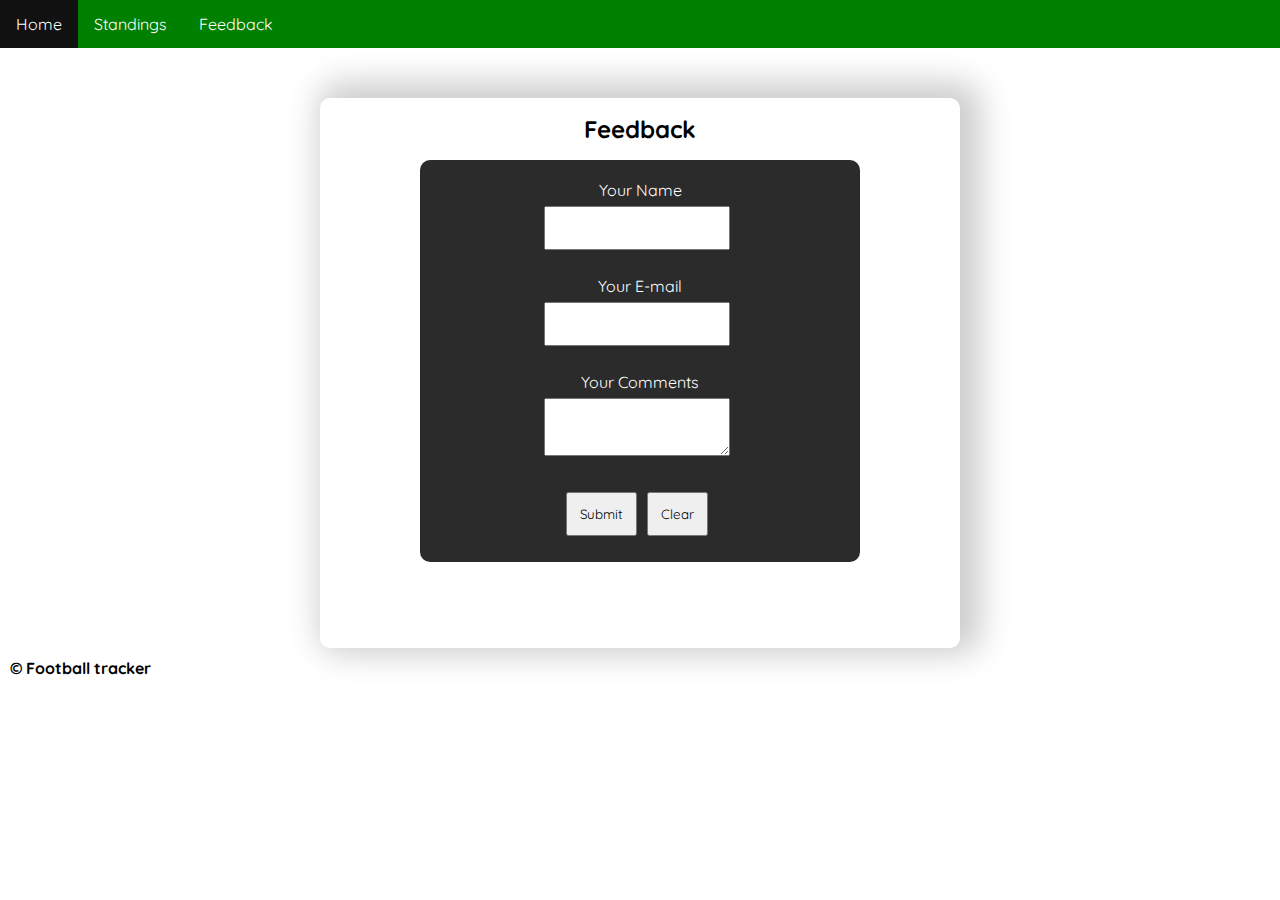
==== pages/feedback.html @ a09b7b1c "Commiting all files" ====
<!DOCTYPE html>
<html lang="en">
<head>
    <meta charset="UTF-8">
    <meta http-equiv="X-UA-Compatible" content="IE=edge">
    <meta name="viewport" content="width=device-width, initial-scale=1.0">
    <title>Feedback page</title>


    <!-- css link-->
    <link rel="stylesheet" href="../css/main.css">


    <script src="https://code.jquery.com/jquery-3.6.0.min.js"
      integrity="sha256-/xUj+3OJU5yExlq6GSYGSHk7tPXikynS7ogEvDej/m4=" crossorigin="anonymous"></script> 

      
    <!-- JAVASCRIPT link-->
    <script src="../js/index.js"></script>

    

    <link rel="icon" type="image/x-icon" href="../img/1546090478.png">

    <!-- Global site tag (gtag.js) - Google Analytics -->
    <script async src="https://www.googletagmanager.com/gtag/js?id=G-1D82TGYKCS"></script>
    <script>
    window.dataLayer = window.dataLayer || [];
    function gtag(){dataLayer.push(arguments);}
    gtag('js', new Date());

    gtag('config', 'G-1D82TGYKCS');
    </script>
</head>
<body>
    <ul>
        <li><a href="../index.html">Home</a></li>
        <li><a href="../pages/scores.html">Standings</a></li>
        <li><a href="#">Feedback</a></li>
        
    </ul>

    <div class="feedback">
        <h2>Feedback</h2>
        <div class="feedback-input">
            <form action="" method="POST">
                <label for="fullName">Your Name</label> <br>
                <input type="text" name="fullName"><br><br>
            
                <label for="email">Your E-mail</label> <br>
                <input type="text" name="email"><br>
                <br>
            
                <label for="comments">Your Comments</label> <br>
                <textarea name="comments"></textarea><br><br>
            
                <input type="submit" value="Submit">
                <input type="reset" value="Clear">
            </form>
        </div> <!-- FEEDBACK FORM -->
        
    </div>


    <!-- FOOTER AND COPYRIGHT INFO -->
    <footer  style="color: black;" ><h4> &copy; Football tracker</h4></footer>
</body>
</html>
---- css/main.css ----
@import url("https://fonts.googleapis.com/css2?family=Quicksand:wght@300;400;500;600;700&display=swap");

* {
  margin: 0;
  padding: 0;
  font-family: "Quicksand";
}
ul {
  list-style-type: none;
  margin: 0;
  padding: 0;
  overflow: hidden;
  background-color: green;
}
h1 h3 {
  margin-left: 2px;
}
li {
  float: left;
}

li a {
  display: block;
  color: white;
  text-align: center;
  padding: 14px 16px;
  text-decoration: none;
}

/* Change the link color to #111 (black) on hover */
li a:hover {
  background-color: #111;
}
.intro-block {
  height: 80px;
  width: 500px;
  margin: auto;
  color: white;
  margin-top: 50px;
  border-radius: 10px;
  background-color: green;
  box-shadow: 10px -5px 32px 11px rgba(0, 0, 0, 0.2);
  -webkit-box-shadow: 10px -5px 32px 11px rgba(0, 0, 0, 0.2);
  -moz-box-shadow: 10px -5px 32px 11px rgba(0, 0, 0, 0.2);
}
.description-con {
  box-shadow: -6px 1px 65px -25px rgba(0, 0, 0, 0.75);
  -webkit-box-shadow: -6px 1px 65px -25px rgba(0, 0, 0, 0.75);
  -moz-box-shadow: -6px 1px 65px -25px rgba(0, 0, 0, 0.75);
  height: 200px;
  width: 100%;
  margin-top: 100px;
  background-color: green;
  opacity: 0.7;
}
.prem-trophy {
  height: 200px;
  width: 35%;
  margin: auto;
}
.card {
  height: 400px;
  width: 250px;
  background-color: white;
  margin-left: 50px;
  border-radius: 5px;
  margin-top: 30px;
  box-shadow: 12px 10px 51px -13px rgba(0, 0, 0, 0.75);
  -webkit-box-shadow: 12px 10px 51px -13px rgba(0, 0, 0, 0.75);
  -moz-box-shadow: 12px 10px 51px -13px rgba(0, 0, 0, 0.75);
  justify-content: center;
}

h1 {
  text-align: center;
  margin-top: 20px;
  margin-bottom: 20px;
}
.img_con {
  width: 100%;
  height: 300px;
  overflow: hidden;
}
.row {
  float: left;
}
.card-img-top {
  padding: 35px;
  margin-left: 20px;
}
.col-3 {
  float: left;
  margin: auto;
}
.card-body {
  background-color: green;
  height: 100px;
  width: 100%;
  opacity: 0.6;
}
.open_stats {
  float: right;
  margin-top: 100px;
  margin-right: 10px;
}
.card-text {
  padding: 5px;
}
.quiz-container {
  margin-top: 50px;
  background-color: #fff;
  height: 400px;
  width: 600px;
  margin: auto;
  box-shadow: 10px -5px 32px 11px rgba(0, 0, 0, 0.2);
  -webkit-box-shadow: 10px -5px 32px 11px rgba(0, 0, 0, 0.2);
  -moz-box-shadow: 10px -5px 32px 11px rgba(0, 0, 0, 0.2);
  overflow: hidden;
  padding: 50px;
  border-radius: 10px;
}
ol {
  list-style-type: circle;
  padding: 1rem 0;
}
.quiz-header {
  padding: 1rem;
  text-align: center;
}
#submit {
  text-align: center;
}
h2 {
  padding: 1rem;
  text-align: center;
}
ol li {
  font-size: 1.2rem;
}
button {
  background-color: #2b2b2b;
  color: white;
  border-radius: 5px;
  height: 50px;
  border: none;
  font-size: 1.1rem;
  width: 100%;
  display: block;
}
button:focus {
  background-color: green;
}
footer {
  height: 50px;
  width: 100%;
  color: white;
}
h4 {
  padding: 10px;
}

/* feedback form styling */
.feedback {
  width: 50%;
  margin: auto;
  background-color: white;
  height: 550px;
  margin-top: 50px;
  box-shadow: 10px -5px 32px 11px rgba(0, 0, 0, 0.2);
  -webkit-box-shadow: 10px -5px 32px 11px rgba(0, 0, 0, 0.2);
  -moz-box-shadow: 10px -5px 32px 11px rgba(0, 0, 0, 0.2);
  border-radius: 10px;
}
form {
  width: 400px;
  background-color: #2b2b2b;
  text-align: center;
  padding: 20px;
  margin: auto;
  border-radius: 10px;
  color: white;
}

input,
textarea {
  padding: 12px;
  margin: 6px 6px 6px 0;
}
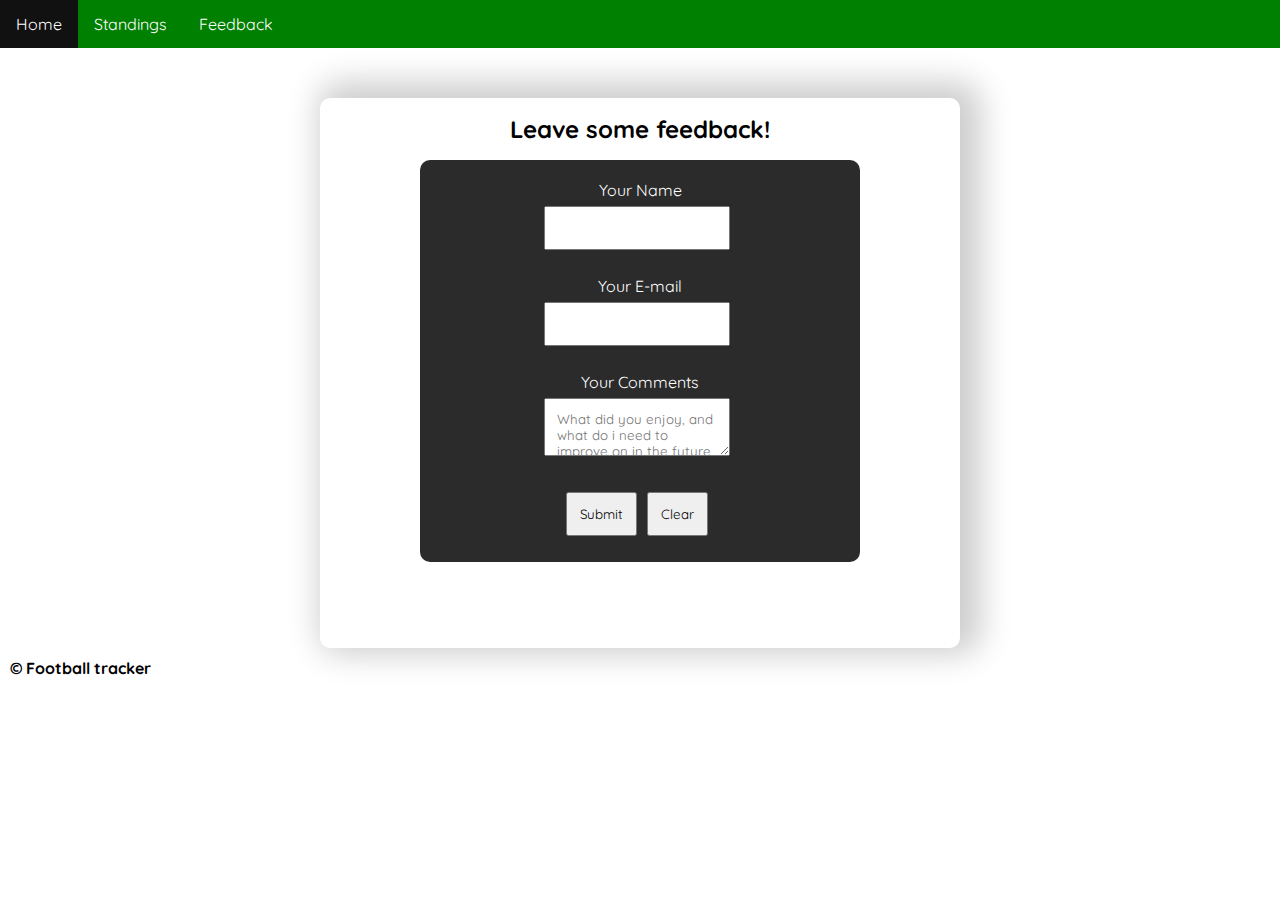
==== commit 851ce569: "PHP AND FEEDBACK SORTDED" ====
--- a/pages/feedback.html
+++ b/pages/feedback.html
@@ -6,6 +6,8 @@
     <meta name="viewport" content="width=device-width, initial-scale=1.0">
     <title>Feedback page</title>
 
+    <!-- BOOTSTRAP LINK -->
+    <link href="https://cdn.jsdelivr.net/npm/bootstrap@5.1.3/dist/css/bootstrap.min.css" rel="stylesheet" integrity="sha384-1BmE4kWBq78iYhFldvKuhfTAU6auU8tT94WrHftjDbrCEXSU1oBoqyl2QvZ6jIW3" crossorigin="anonymous">
 
     <!-- css link-->
     <link rel="stylesheet" href="../css/main.css">
@@ -39,11 +41,11 @@
         <li><a href="#">Feedback</a></li>
         
     </ul>
-
+    
     <div class="feedback">
-        <h2>Feedback</h2>
+        <h2>Leave some feedback!</h2>
         <div class="feedback-input">
-            <form action="" method="POST">
+            <form action="sendEmail.php" method="POST">
                 <label for="fullName">Your Name</label> <br>
                 <input type="text" name="fullName"><br><br>
             
@@ -52,7 +54,7 @@
                 <br>
             
                 <label for="comments">Your Comments</label> <br>
-                <textarea name="comments"></textarea><br><br>
+                <textarea name="comments" placeholder="What did you enjoy, and what do i need to improve on in the future"></textarea><br><br>
             
                 <input type="submit" value="Submit">
                 <input type="reset" value="Clear">
@@ -61,8 +63,16 @@
         
     </div>
 
+    
+
 
     <!-- FOOTER AND COPYRIGHT INFO -->
     <footer  style="color: black;" ><h4> &copy; Football tracker</h4></footer>
+
+
+    <script src="https://cdn.jsdelivr.net/npm/@popperjs/core@2.10.2/dist/umd/popper.min.js" integrity="sha384-7+zCNj/IqJ95wo16oMtfsKbZ9ccEh31eOz1HGyDuCQ6wgnyJNSYdrPa03rtR1zdB" crossorigin="anonymous"></script>
+    <script src="https://cdn.jsdelivr.net/npm/bootstrap@5.1.3/dist/js/bootstrap.min.js" integrity="sha384-QJHtvGhmr9XOIpI6YVutG+2QOK9T+ZnN4kzFN1RtK3zEFEIsxhlmWl5/YESvpZ13" crossorigin="anonymous"></script>
+
+    
 </body>
 </html>